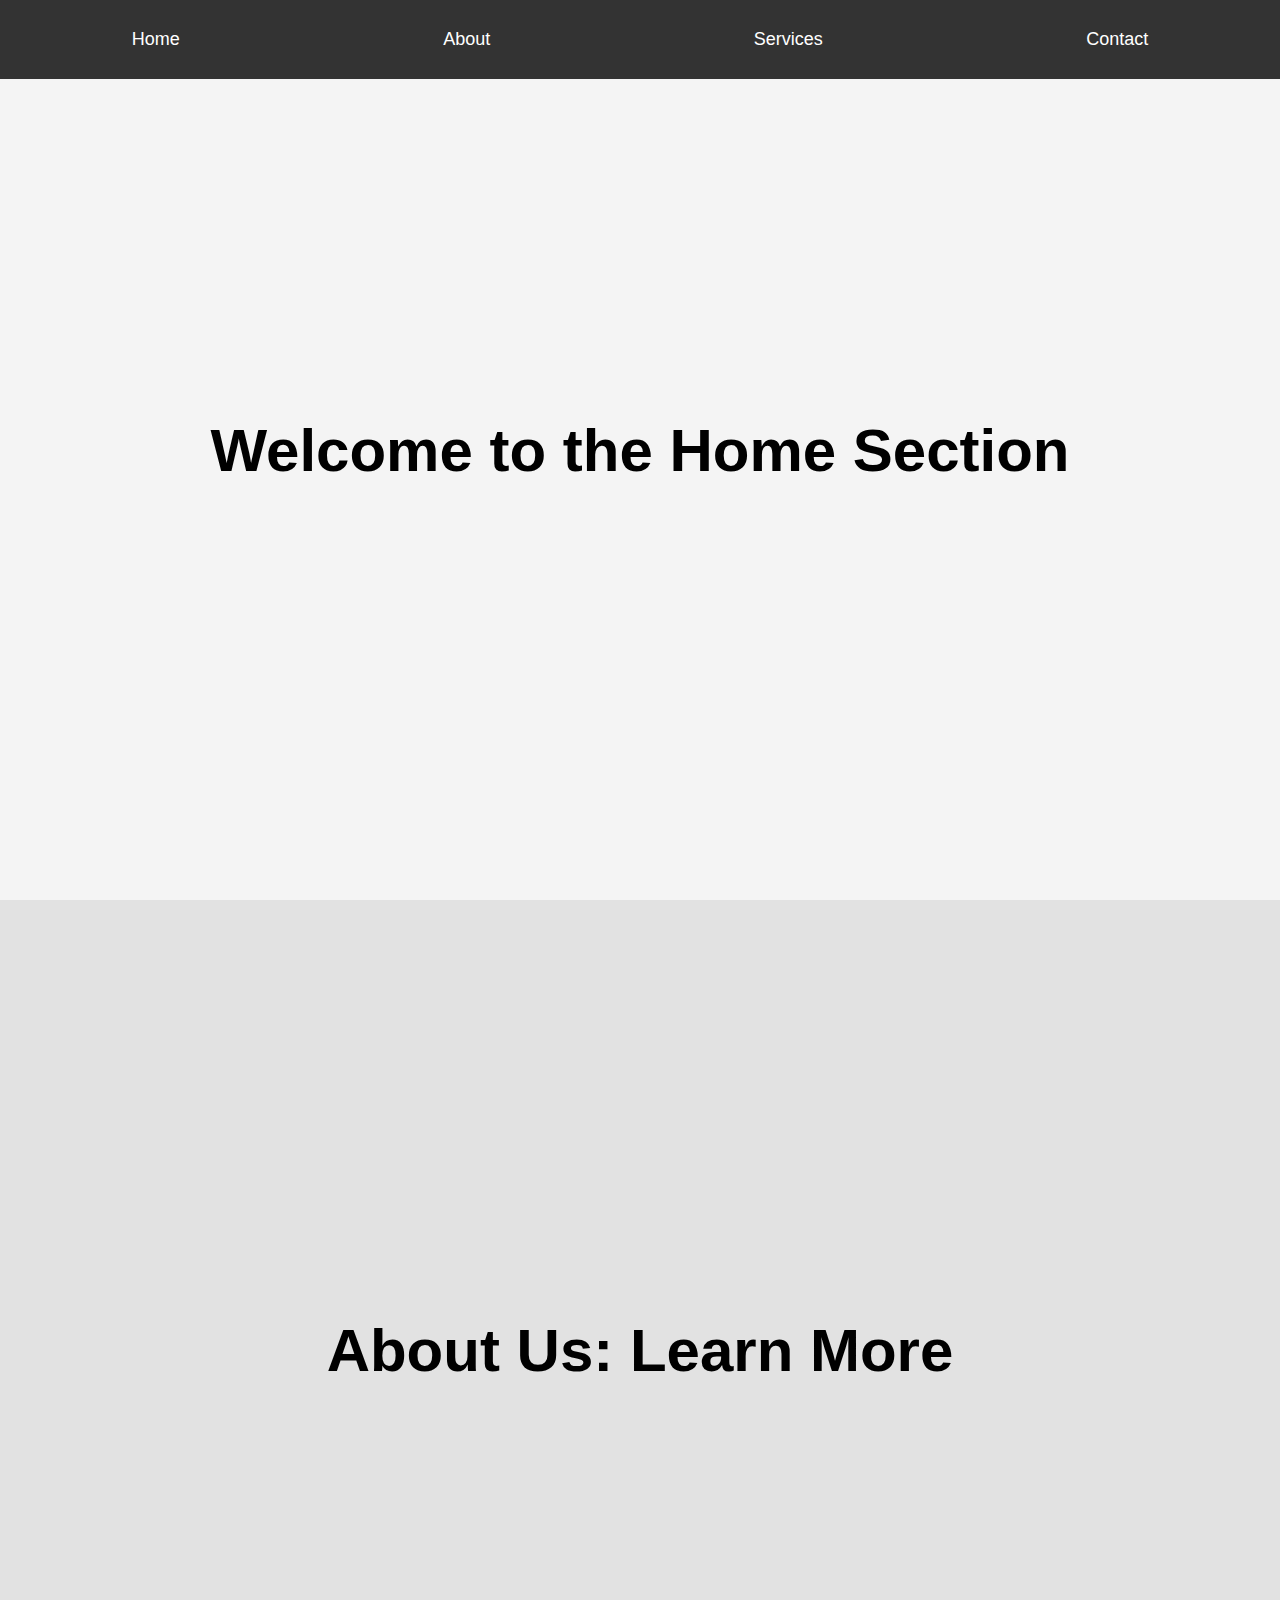
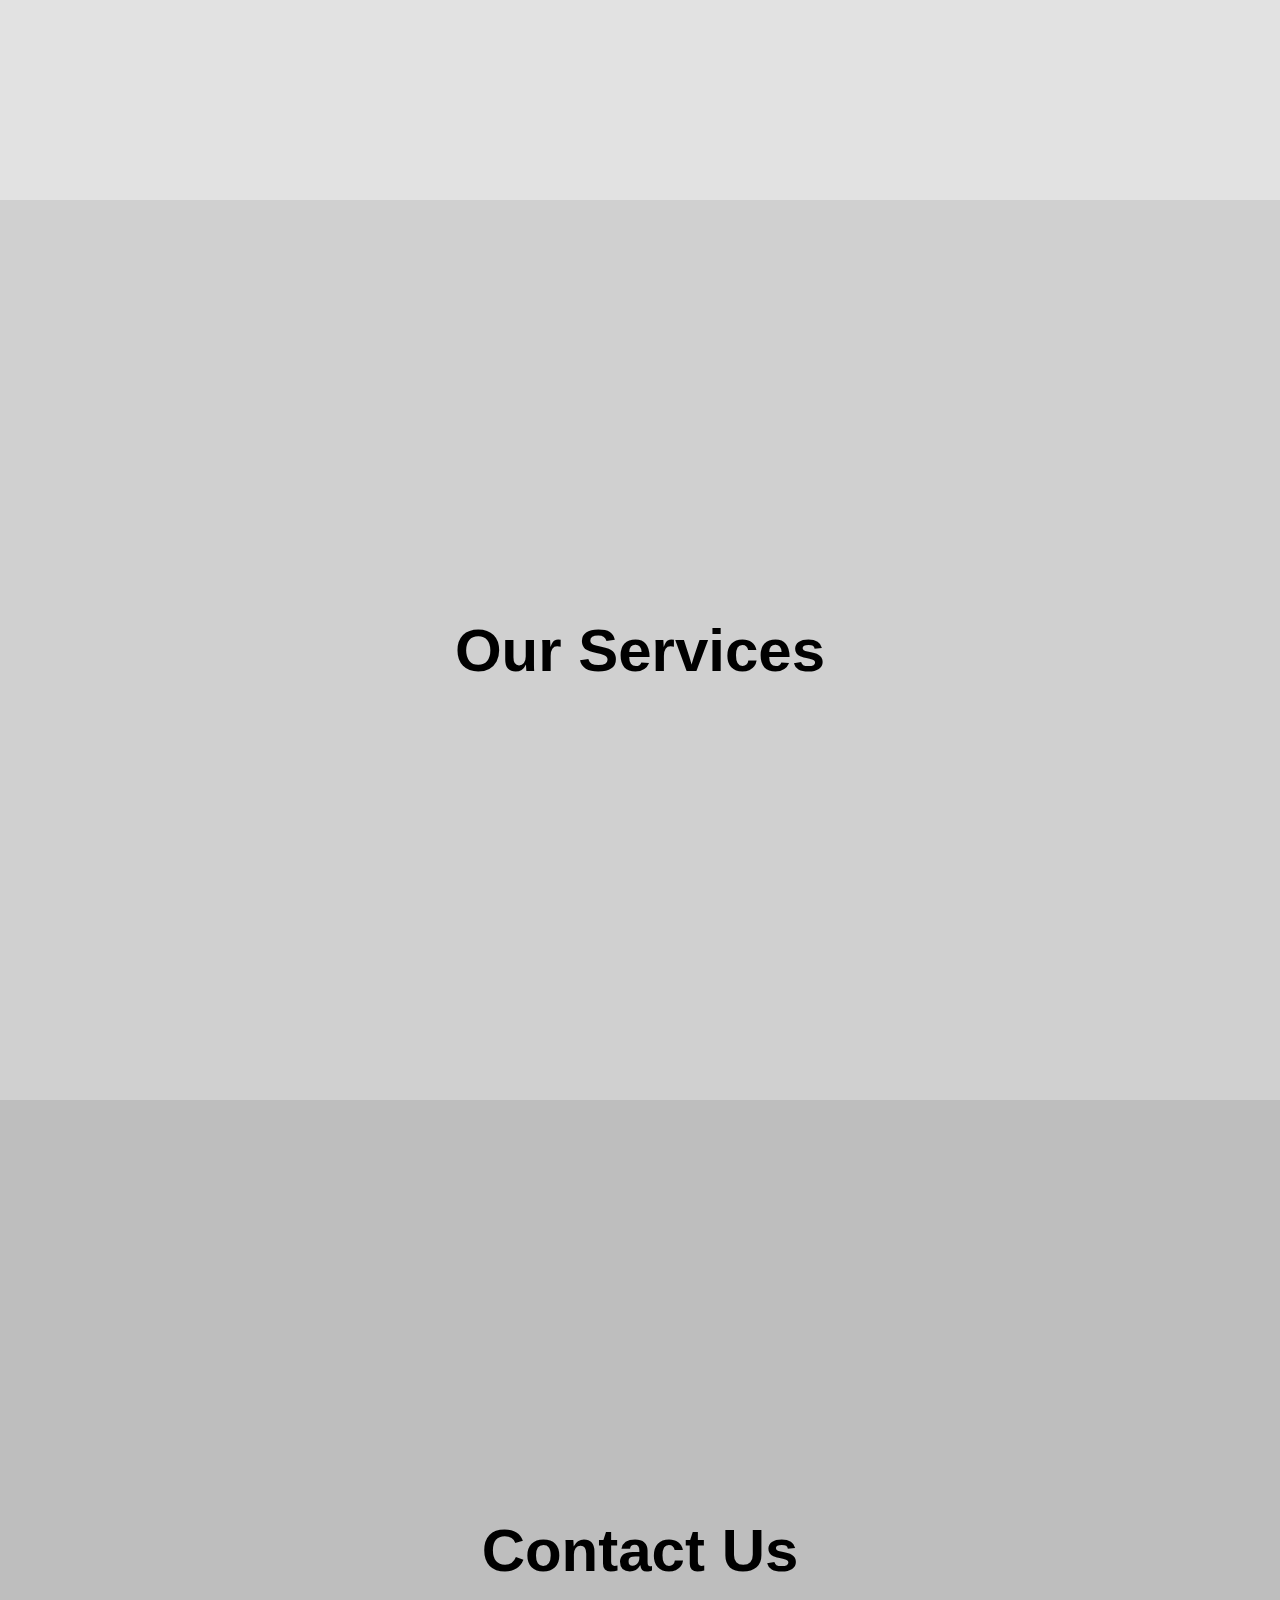
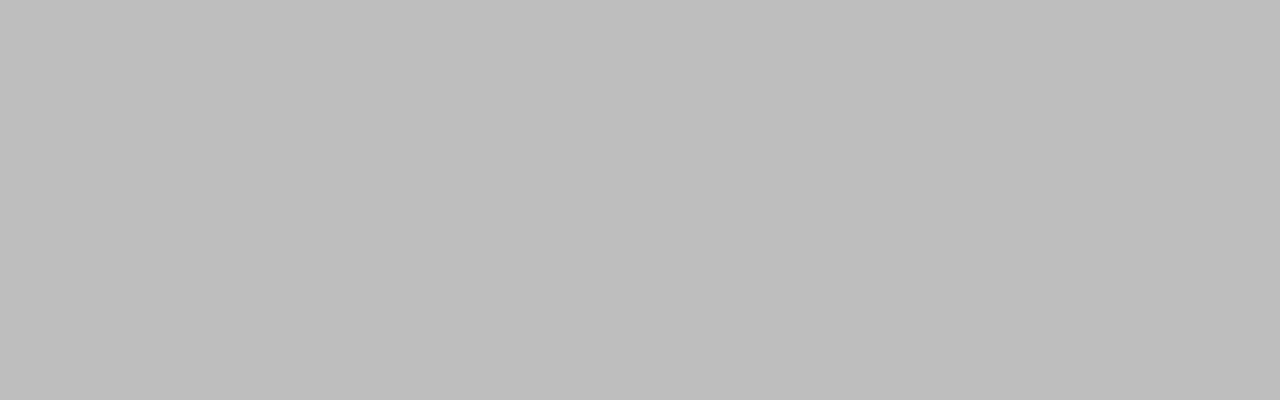
==== index.html @ 47970dd2 "Add files via upload" ====
<!DOCTYPE html>
<html lang="en">
<head>
    <meta charset="UTF-8">
    <meta name="viewport" content="width=device-width, initial-scale=1.0">
    <title>Interactive Navigation Menu</title>
    <link rel="stylesheet" href="styles.css">
    <style>
        /* Unique styling */
        body {
            font-family: Arial, sans-serif;
            margin: 0;
            padding: 0;
        }

        #main-navbar {
            background-color: #333;
            overflow: hidden;
        }

        #main-navbar ul {
            list-style-type: none;
            margin: 0;
            padding: 0;
            display: flex;
        }

        #main-navbar ul li {
            flex-grow: 1;
            text-align: center;
        }

        #main-navbar ul li a {
            display: block;
            color: white;
            text-decoration: none;
            padding: 14px 20px;
            transition: background-color 0.3s;
        }

        #main-navbar ul li a:hover {
            background-color: #575757;
        }

        section {
            padding: 50px;
            text-align: center;
        }

        #home-section { background-color: #f4f4f4; }
        #about-us-section { background-color: #e2e2e2; }
        #services-provided { background-color: #d0d0d0; }
        #contact-info-section { background-color: #bebebe; }
    </style>
</head>
<body>

    <nav id="main-navbar">
        <ul>
            <li><a href="#home-section">Home</a></li>
            <li><a href="#about-us-section">About</a></li>
            <li><a href="#services-provided">Services</a></li>
            <li><a href="#contact-info-section">Contact</a></li>
        </ul>
    </nav>

    <section id="home-section"><h1>Welcome to the Home Section</h1></section>
    <section id="about-us-section"><h1>About Us: Learn More</h1></section>
    <section id="services-provided"><h1>Our Services</h1></section>
    <section id="contact-info-section"><h1>Contact Us</h1></section>

    <script>
        // Smooth scrolling for the unique IDs
        document.querySelectorAll('#main-navbar ul li a').forEach(link => {
            link.addEventListener('click', (e) => {
                e.preventDefault();
                const targetSection = document.querySelector(link.getAttribute('href'));
                window.scrollTo({
                    top: targetSection.offsetTop,
                    behavior: 'smooth'
                });
            });
        });
    </script>
</body>
</html>
---- styles.css ----
/* Basic Reset */
* {
    margin: 0;
    padding: 0;
    box-sizing: border-box;
    font-family: Arial, sans-serif;
}

/* Fixed Navigation Bar */
nav {
    position: fixed;
    top: 0;
    width: 100%;
    background: #333;
    padding: 15px 0;
    text-align: center;
    transition: background 0.3s, box-shadow 0.3s;
}

/* Navigation Links */
nav ul {
    list-style: none;
    padding: 0;
}

nav ul li {
    display: inline;
    margin: 0 20px;
}

nav ul li a {
    text-decoration: none;
    color: white;
    font-size: 18px;
    transition: color 0.3s, background 0.3s;
    padding: 10px;
}

/* Hover Effect */
nav ul li a:hover {
    color: yellow;
    background: rgba(255, 255, 255, 0.2);
    border-radius: 5px;
}

/* Scroll Effect */
.scrolled {
    background: #222;
    box-shadow: 0px 4px 8px rgba(0, 0, 0, 0.3);
}

/* Page Sections */
section {
    height: 100vh;
    display: flex;
    justify-content: center;
    align-items: center;
    font-size: 30px;
}

/* Section Background Colors */
#home { background: lightblue; }
#about { background: lightcoral; }
#services { background: lightgreen; }
#contact { background: lightgoldenrodyellow; }
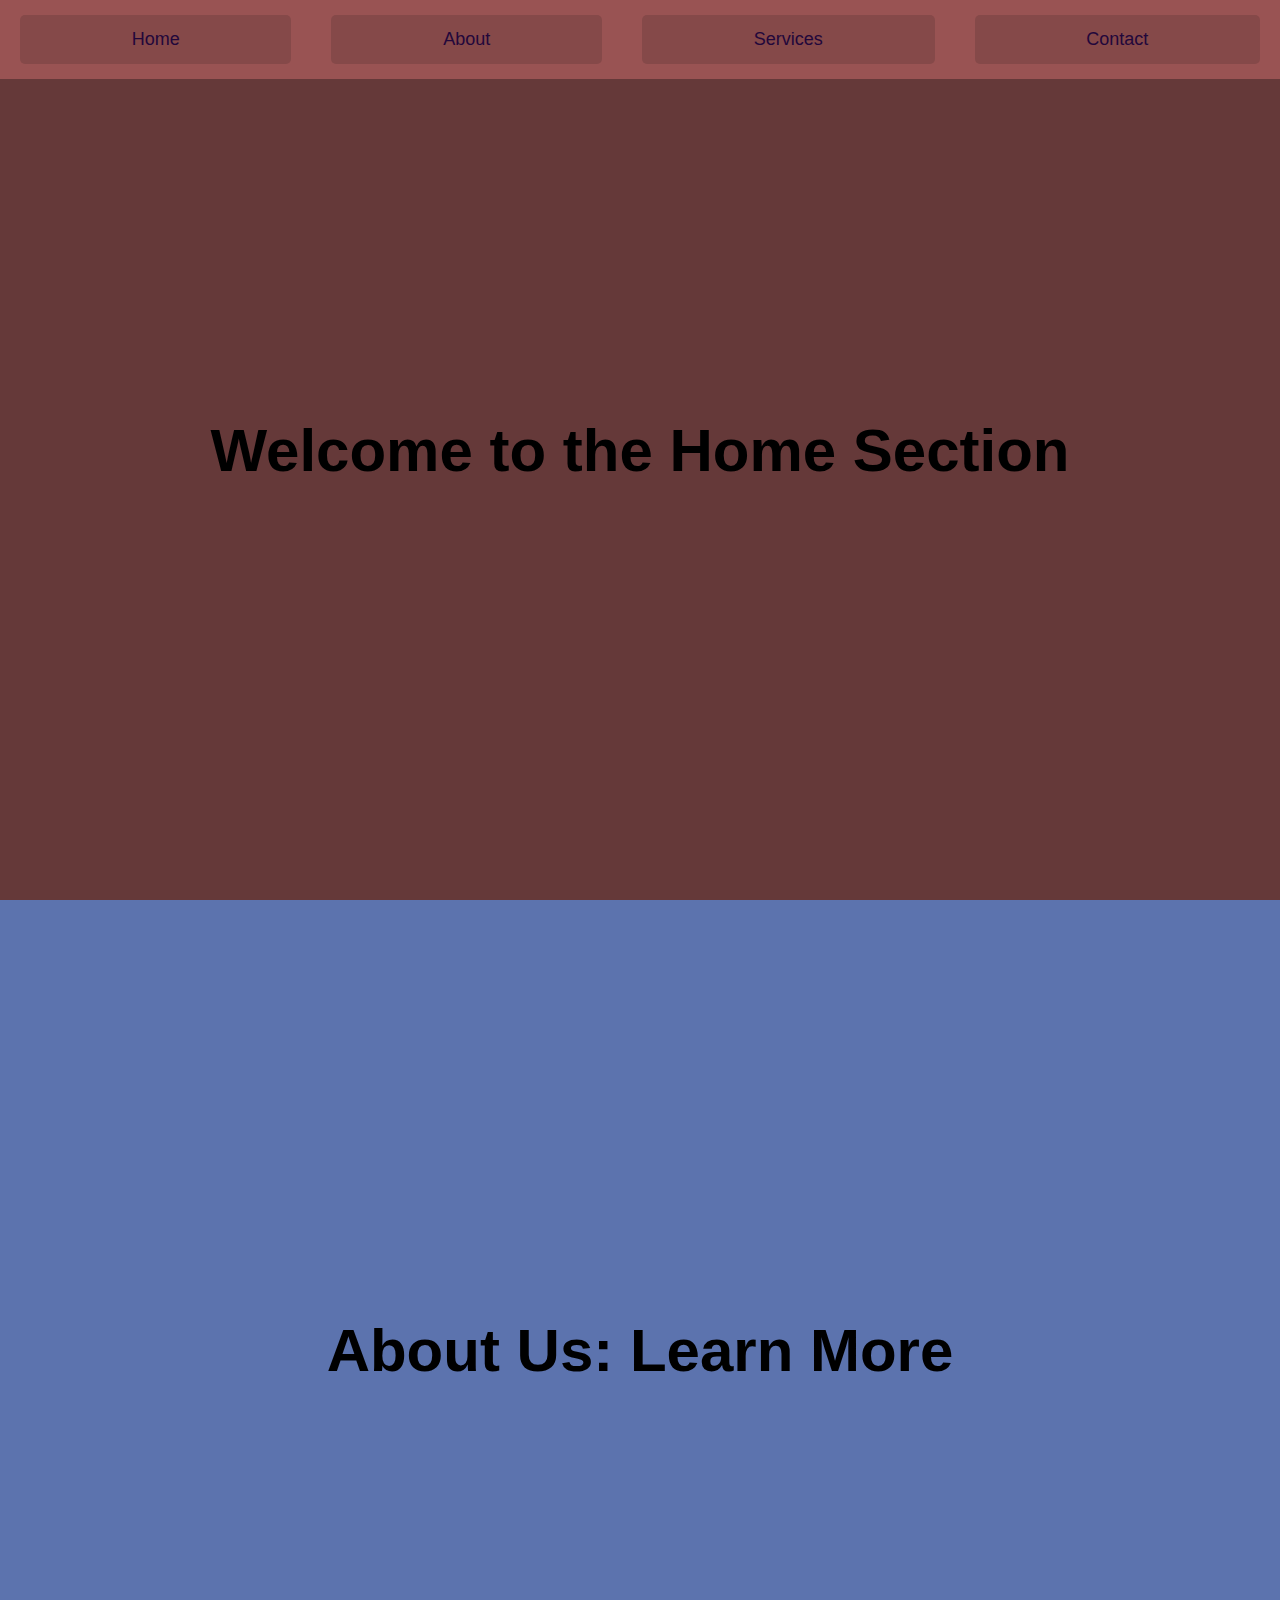
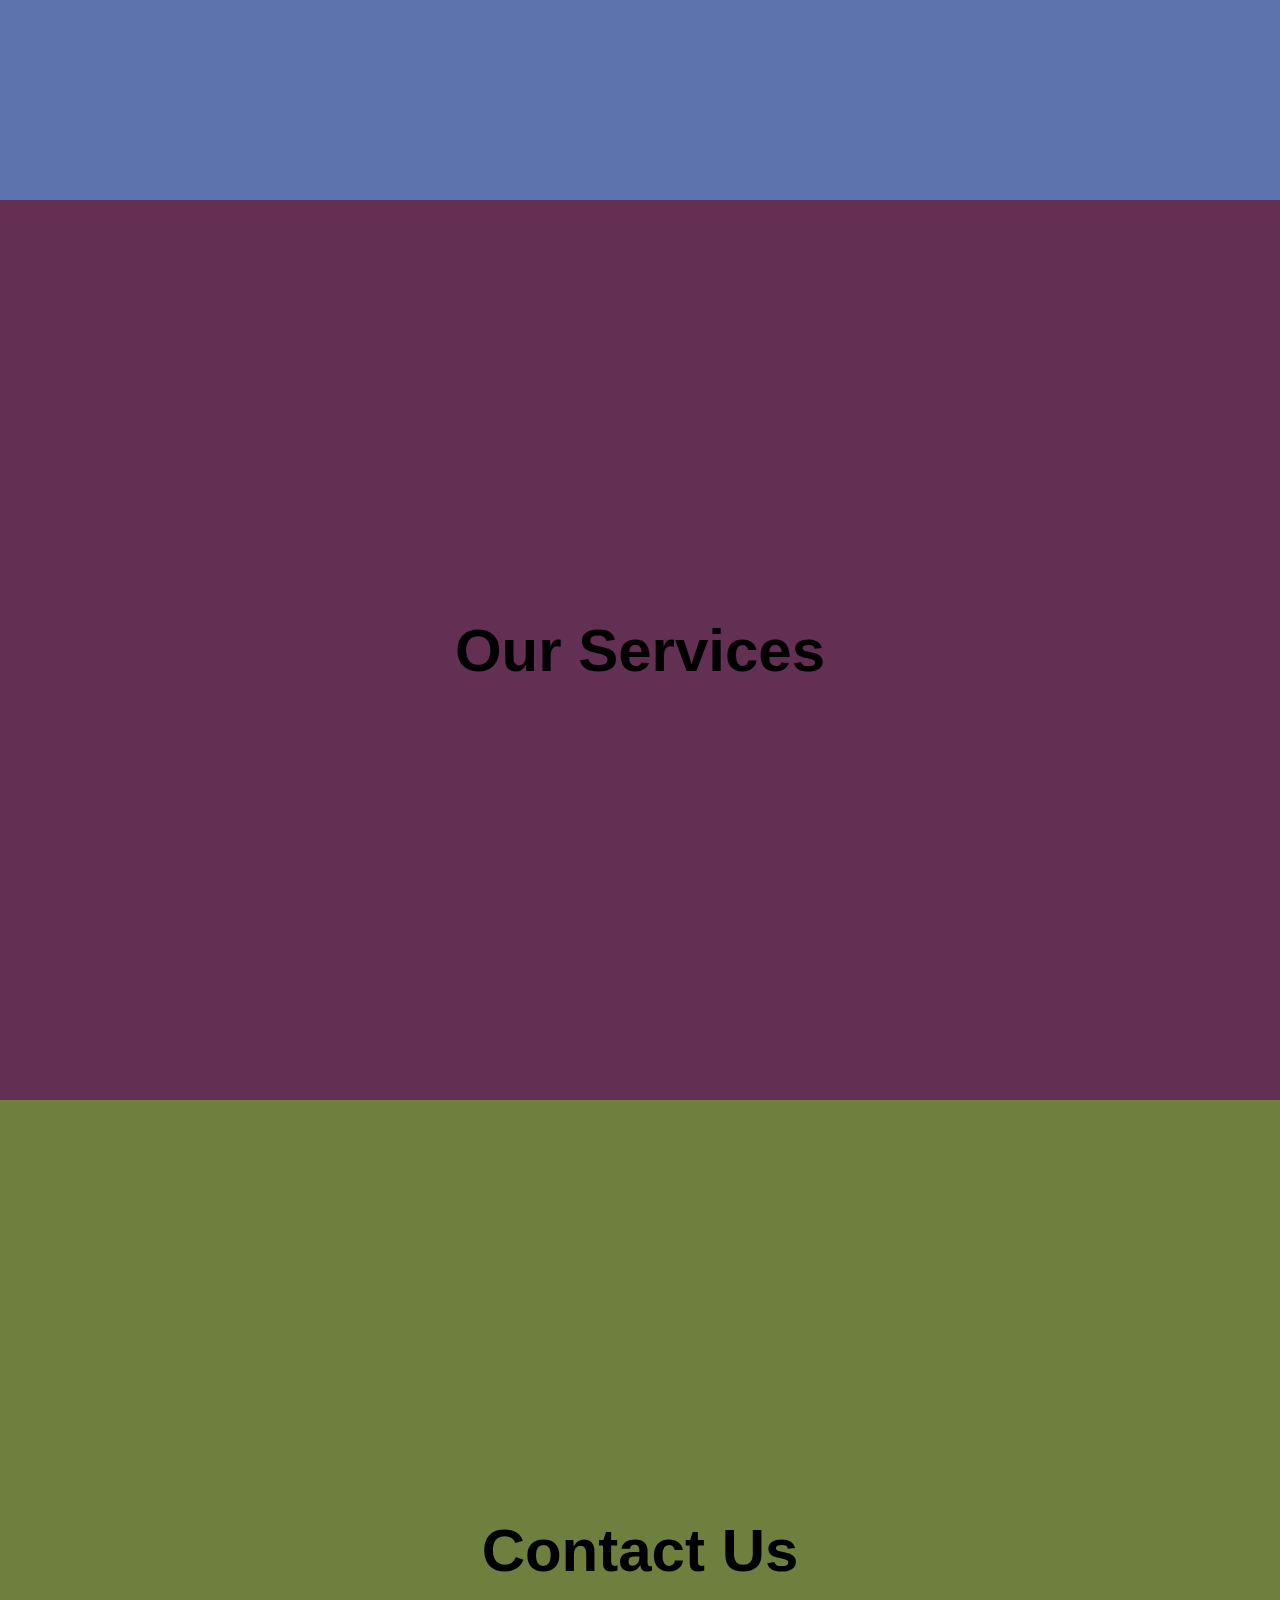
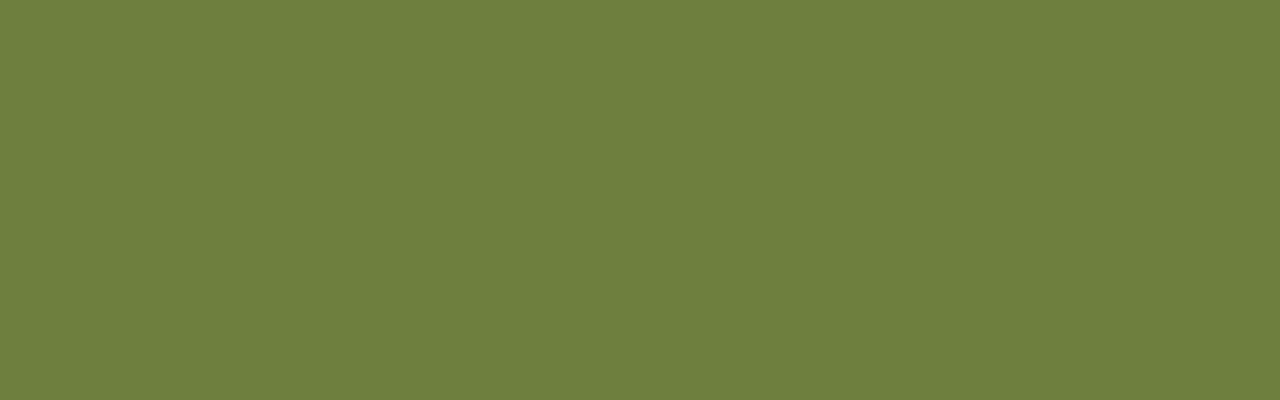
==== commit dda75fe7: "Add files via upload" ====
--- a/index.html
+++ b/index.html
@@ -8,13 +8,14 @@
     <style>
         /* Unique styling */
         body {
-            font-family: Arial, sans-serif;
+            font-family:"Times New Roman", serif;
+            
             margin: 0;
             padding: 0;
         }
 
         #main-navbar {
-            background-color: #333;
+            background-color: #995353;
             overflow: hidden;
         }
 
@@ -32,14 +33,14 @@
 
         #main-navbar ul li a {
             display: block;
-            color: white;
+            color: rgb(34, 7, 59);
             text-decoration: none;
             padding: 14px 20px;
             transition: background-color 0.3s;
         }
 
         #main-navbar ul li a:hover {
-            background-color: #575757;
+            background-color: #583a3a;
         }
 
         section {
@@ -47,10 +48,10 @@
             text-align: center;
         }
 
-        #home-section { background-color: #f4f4f4; }
-        #about-us-section { background-color: #e2e2e2; }
-        #services-provided { background-color: #d0d0d0; }
-        #contact-info-section { background-color: #bebebe; }
+        #home-section { background-color: #653939; }
+        #about-us-section { background-color: #5c73ae; }
+        #services-provided { background-color: #632f53; }
+        #contact-info-section { background-color: #6e7f3e; }
     </style>
 </head>
 <body>
--- a/styles.css
+++ b/styles.css
@@ -37,16 +37,16 @@
 }
 
 /* Hover Effect */
-nav ul li a:hover {
-    color: yellow;
-    background: rgba(255, 255, 255, 0.2);
+nav ul li a {
+    color: rgb(108, 108, 31);
+    background: rgba(55, 35, 35, 0.2);
     border-radius: 5px;
 }
 
 /* Scroll Effect */
 .scrolled {
-    background: #222;
-    box-shadow: 0px 4px 8px rgba(0, 0, 0, 0.3);
+    background: #323030;
+    box-shadow: 0px 4px 8px rgba(59, 36, 36, 0.3);
 }
 
 /* Page Sections */
@@ -59,7 +59,7 @@
 }
 
 /* Section Background Colors */
-#home { background: lightblue; }
-#about { background: lightcoral; }
-#services { background: lightgreen; }
-#contact { background: lightgoldenrodyellow; }+#home { background: rgb(120, 201, 227); }
+#about { background: rgb(159, 94, 94); }
+#services { background: rgb(79, 161, 79); }
+#contact { background: rgb(168, 168, 75); }